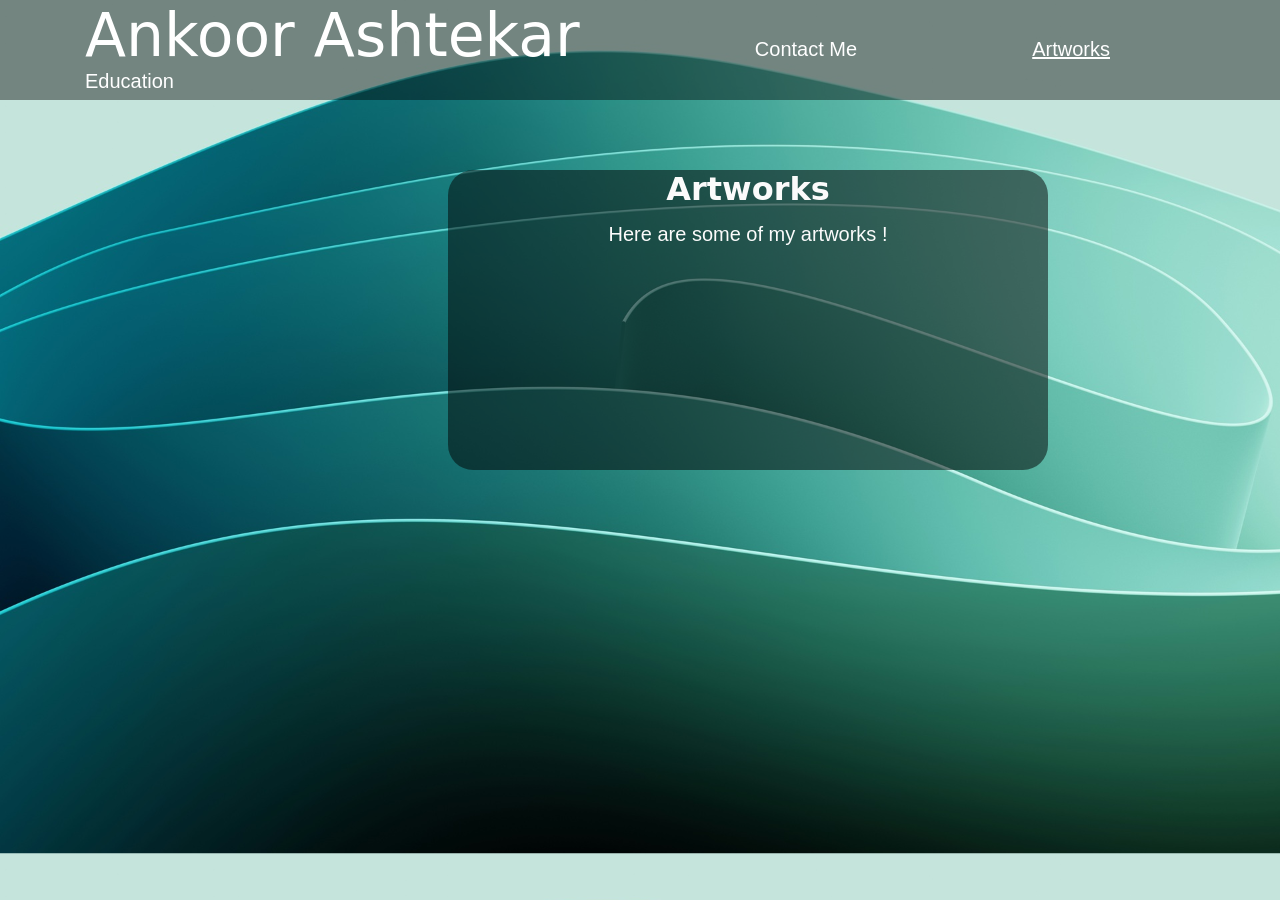
==== artworks.html @ 945430e5 "resume" ====
<!DOCTYPE html>
<html lang="en">
<head>
    <meta charset="UTF-8">
    <meta name="viewport" content="width=device-width, initial-scale=1.0">
    <title>RESUME</title>
    <link rel="stylesheet" href="styleart.css">
</head>
<body>
    <div id="nav">
        <a id="headname" href="index.html">Ankoor Ashtekar</a>
        <a href="contact.html">Contact Me</a>
        <a href="artworks.html" id="at">Artworks</a>
        <a href="edu.html">Education</a>



    </div>
    <div id="abt">
    <h1>Artworks</h1>
    <p>Here are some of my artworks !</p>
    </div>
</body>
</html>
---- styleart.css ----
*{
    padding: 0;
    margin: 0;
    color: rgb(251, 251, 251);
    font-family: system-ui, -apple-system, BlinkMacSystemFont, 'Segoe UI', Roboto, Oxygen, Ubuntu, Cantarell, 'Open Sans', 'Helvetica Neue', sans-serif;
}
a {
    font-family: 'Trebuchet MS', 'Lucida Sans Unicode', 'Lucida Grande', 'Lucida Sans', Arial, sans-serif;
    text-decoration: none;
    color: rgb(255, 255, 255);
    margin: 85px;
    font-size: 20px;
    background-color: rgba(255, 255, 255, 0);


}
#headname {
    font-family: system-ui, -apple-system, BlinkMacSystemFont, 'Segoe UI', Roboto, Oxygen, Ubuntu, Cantarell, 'Open Sans', 'Helvetica Neue', sans-serif;
    font-size: 60px;
}
#nav{
    background-color: rgba(0, 0, 0, 0.421);
    height: 100px;
    
}
h1{
    font-family: system-ui, -apple-system, BlinkMacSystemFont, 'Segoe UI', Roboto, Oxygen, Ubuntu, Cantarell, 'Open Sans', 'Helvetica Neue', sans-serif;
    margin-top: 15px;
}

p{
    margin-top: 15px;
    font-size: 20px;
    font-family: 'Segoe UI', Tahoma, Geneva, Verdana, sans-serif;
}
#abt{
    text-align: center;
    height: 300px;
    width: 600px;
    margin-top: 70px;
    border-color: rgb(255, 255, 255);
    background-color: rgba(0, 0, 0, 0.5);
    position: relative;
    left: 35%;
    border-radius: 25px;
}
#at{
    text-decoration: underline;
}
body{
    background-image: url(bkg.jpg);
    background-size: cover;
}
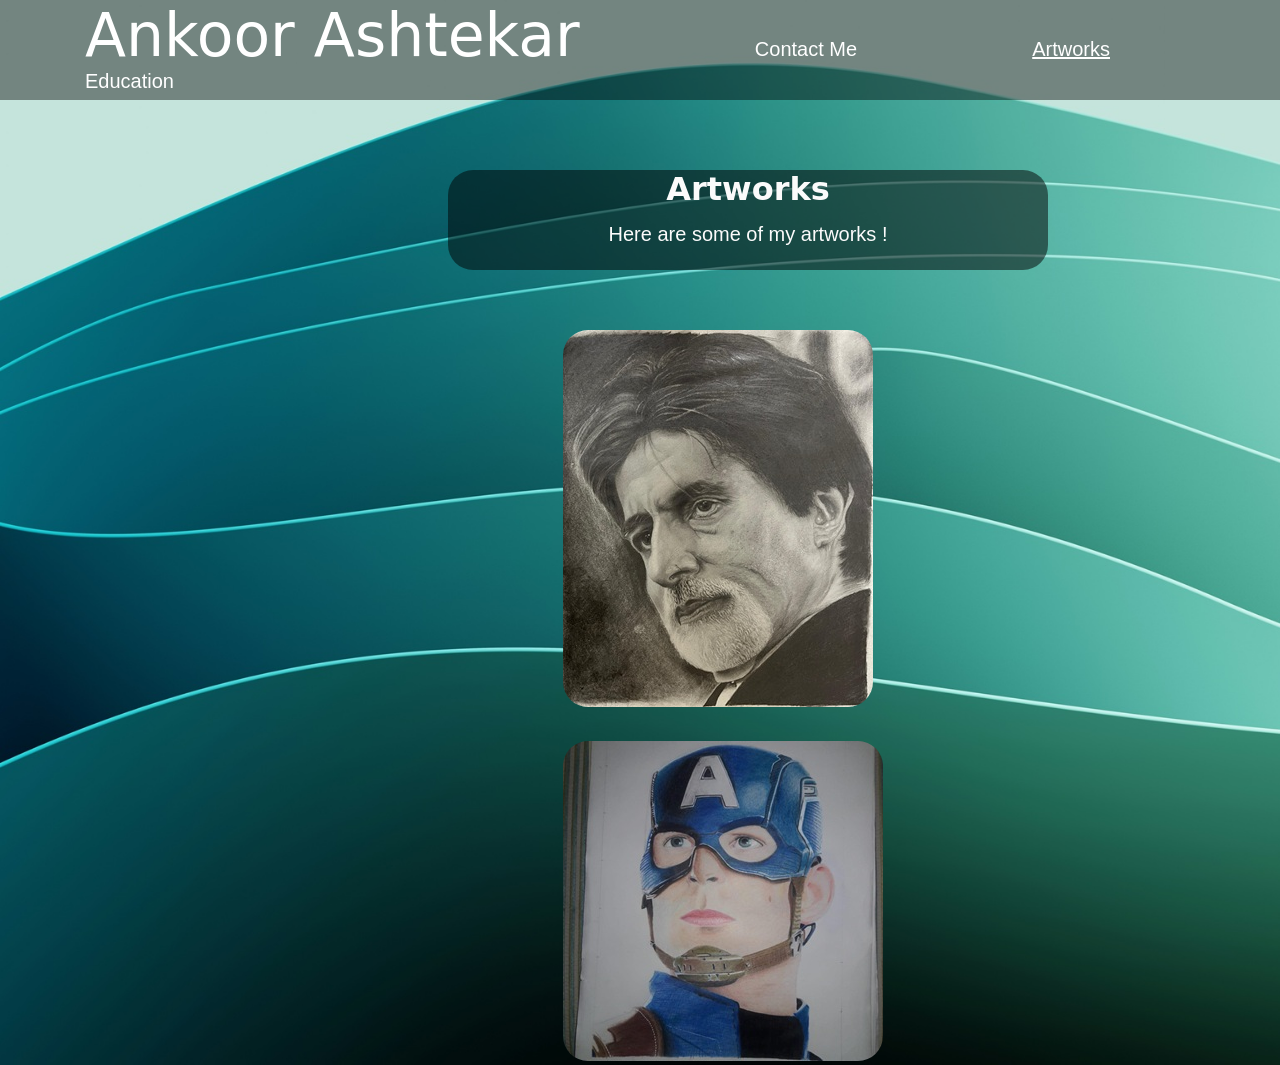
==== commit c6512e19: "added artworks" ====
--- a/artworks.html
+++ b/artworks.html
@@ -20,5 +20,9 @@
     <h1>Artworks</h1>
     <p>Here are some of my artworks !</p>
     </div>
+    <div id="art">
+        <img src="ab.jpeg" id="ab">
+        <img src="cap.jpeg" id="cp">
+    </div>
 </body>
 </html>
--- a/styleart.css
+++ b/styleart.css
@@ -35,7 +35,7 @@
 }
 #abt{
     text-align: center;
-    height: 300px;
+    height: 100px;
     width: 600px;
     margin-top: 70px;
     border-color: rgb(255, 255, 255);
@@ -47,6 +47,19 @@
 #at{
     text-decoration: underline;
 }
+#art{
+    margin-top: 30px;
+    margin-left: 44%;
+    width: 600px;
+}
+#ab{
+    margin-top: 30px;
+    border-radius: 25px;
+}
+#cp{
+    margin-top: 30px;
+    border-radius: 25px;
+}
 body{
     background-image: url(bkg.jpg);
     background-size: cover;
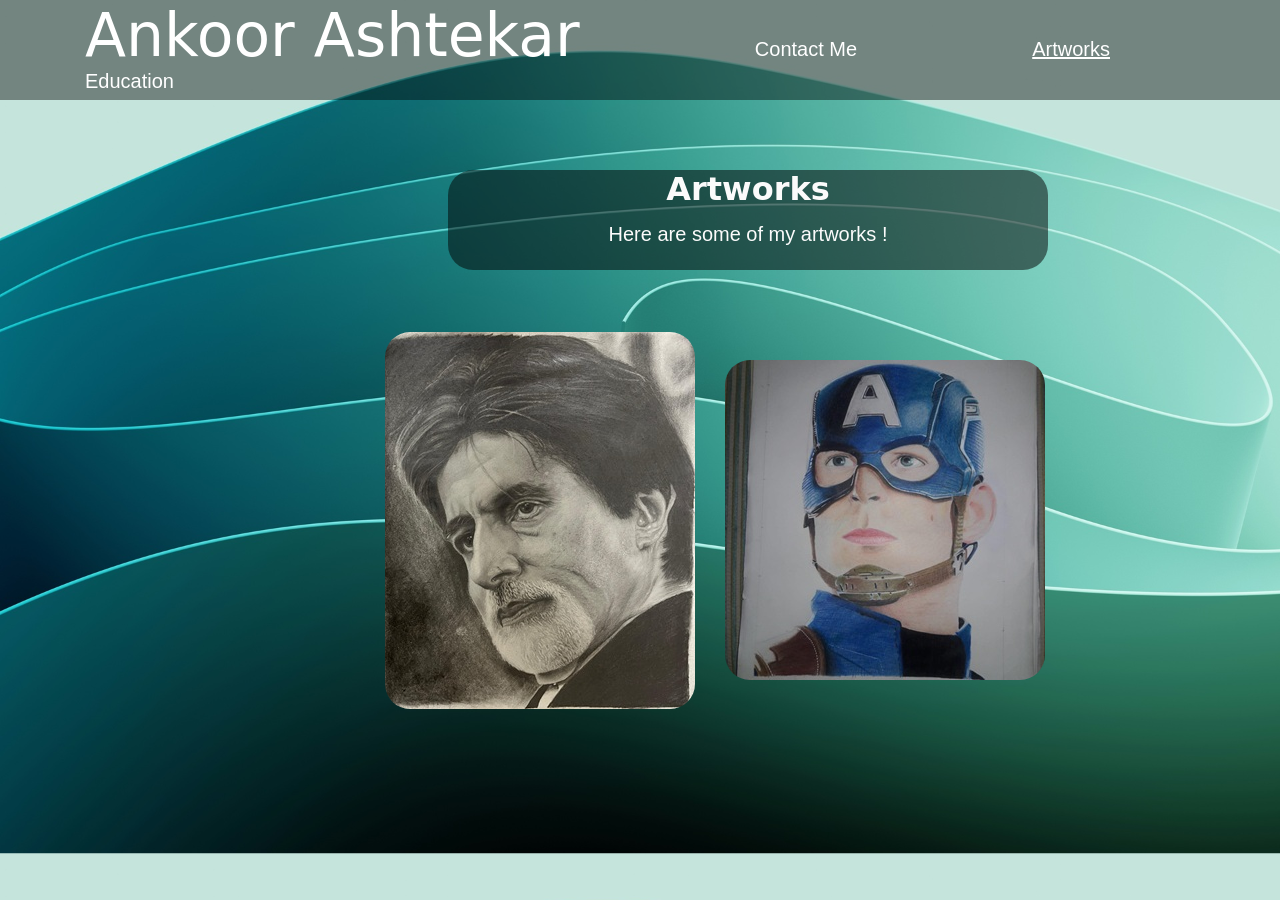
==== commit fb6c8edd: "minor changes" ====
--- a/artworks.html
+++ b/artworks.html
@@ -9,9 +9,9 @@
 <body>
     <div id="nav">
         <a id="headname" href="index.html">Ankoor Ashtekar</a>
-        <a href="contact.html">Contact Me</a>
+        <a href="contact.html" id="ct">Contact Me</a>
         <a href="artworks.html" id="at">Artworks</a>
-        <a href="edu.html">Education</a>
+        <a href="edu.html" id="et">Education</a>
 
 
 
--- a/styleart.css
+++ b/styleart.css
@@ -17,6 +17,10 @@
 #headname {
     font-family: system-ui, -apple-system, BlinkMacSystemFont, 'Segoe UI', Roboto, Oxygen, Ubuntu, Cantarell, 'Open Sans', 'Helvetica Neue', sans-serif;
     font-size: 60px;
+}
+#headname:hover{
+    opacity: 50%;
+    cursor: pointer;
 }
 #nav{
     background-color: rgba(0, 0, 0, 0.421);
@@ -47,17 +51,30 @@
 #at{
     text-decoration: underline;
 }
+#at:hover{
+    opacity: 50%;
+    cursor: pointer;
+}
+#et:hover{
+    opacity: 50%;
+    cursor: pointer;
+}
+#ct:hover{
+    opacity: 50%;
+    cursor: pointer;
+}
 #art{
-    margin-top: 30px;
-    margin-left: 44%;
-    width: 600px;
+    height: 500px;
+    display: flex;
+    justify-content: center;
+    align-items: center;
+    gap: 30px;
+    margin-left: 150px;
 }
 #ab{
-    margin-top: 30px;
     border-radius: 25px;
 }
 #cp{
-    margin-top: 30px;
     border-radius: 25px;
 }
 body{
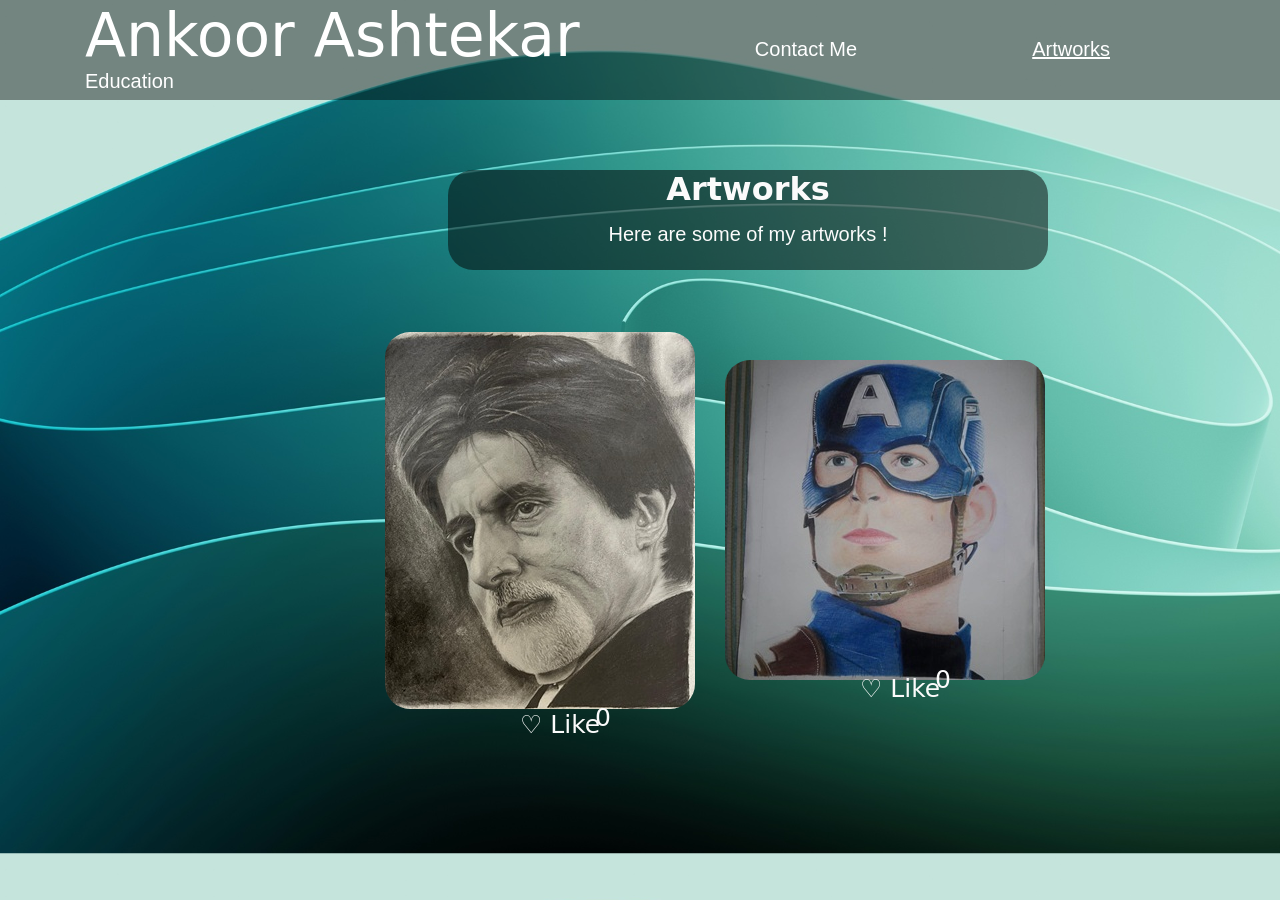
==== commit 2c39e813: "added like button and count" ====
--- a/artworks.html
+++ b/artworks.html
@@ -24,5 +24,14 @@
         <img src="ab.jpeg" id="ab">
         <img src="cap.jpeg" id="cp">
     </div>
+    <div id="blike">
+    <span id="logos">&#9825; Like</span>
+    </div>
+    <div id="blike2">
+    <span id="logos2">&#9825; Like</span>
+    <div id="likecountx">0</div>
+    <div id="likecountx2">0</div>
+    </div>
+    <script src="like.js"></script>
 </body>
 </html>
--- a/styleart.css
+++ b/styleart.css
@@ -77,6 +77,33 @@
 #cp{
     border-radius: 25px;
 }
+#blike{
+    font-size: 25px;
+    margin-left: 520px;
+    margin-top: -60px;
+    width: fit-content;
+}
+#blike2{
+    font-size: 25px;
+    margin-left: 860px;
+    margin-top: -65px;
+    width: fit-content;
+}
+#likecountx{
+    font-size: 25px;
+    margin-left: -265px;
+    width: fit-content;
+}
+#likecountx2{
+    font-size: 25px;
+    margin-left: 75px;
+    margin-top: -67px;
+    width: fit-content;
+}
+#blike, #blike2:hover{
+    cursor: pointer;
+}
+
 body{
     background-image: url(bkg.jpg);
     background-size: cover;
